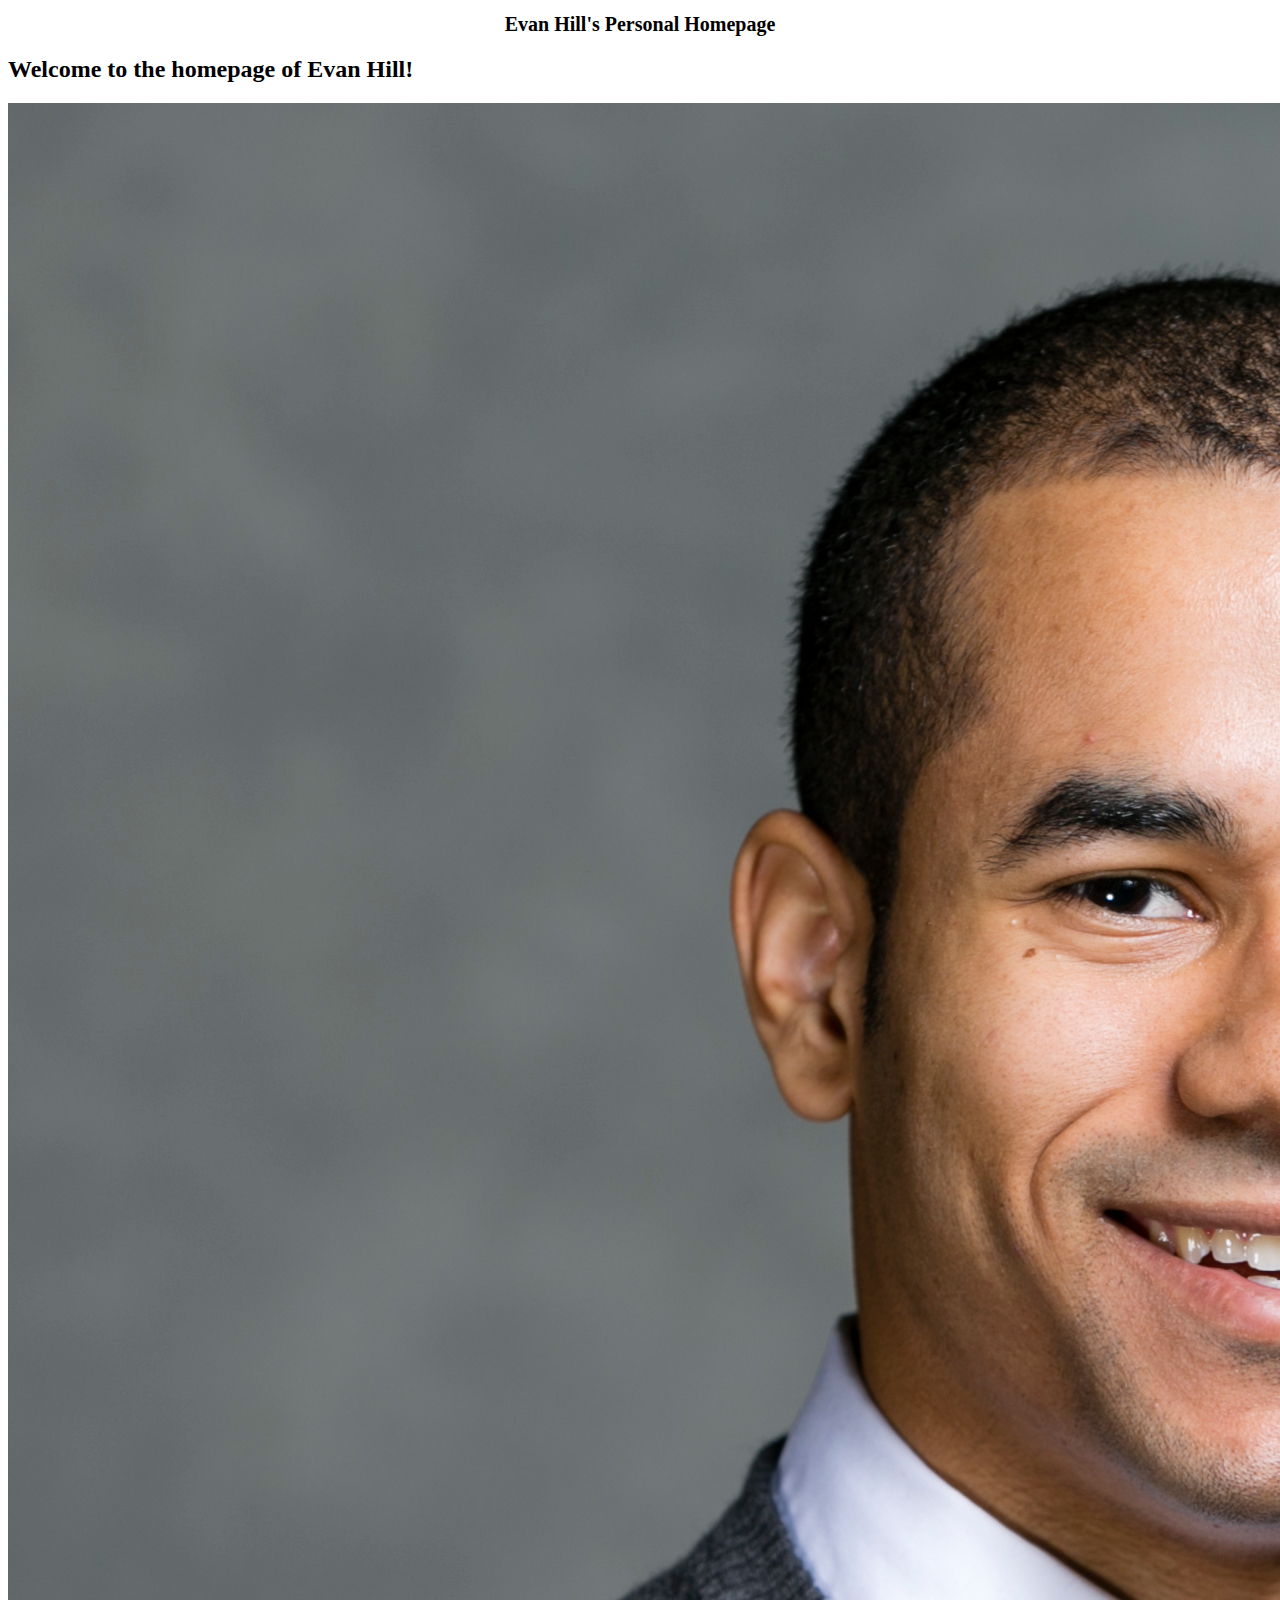
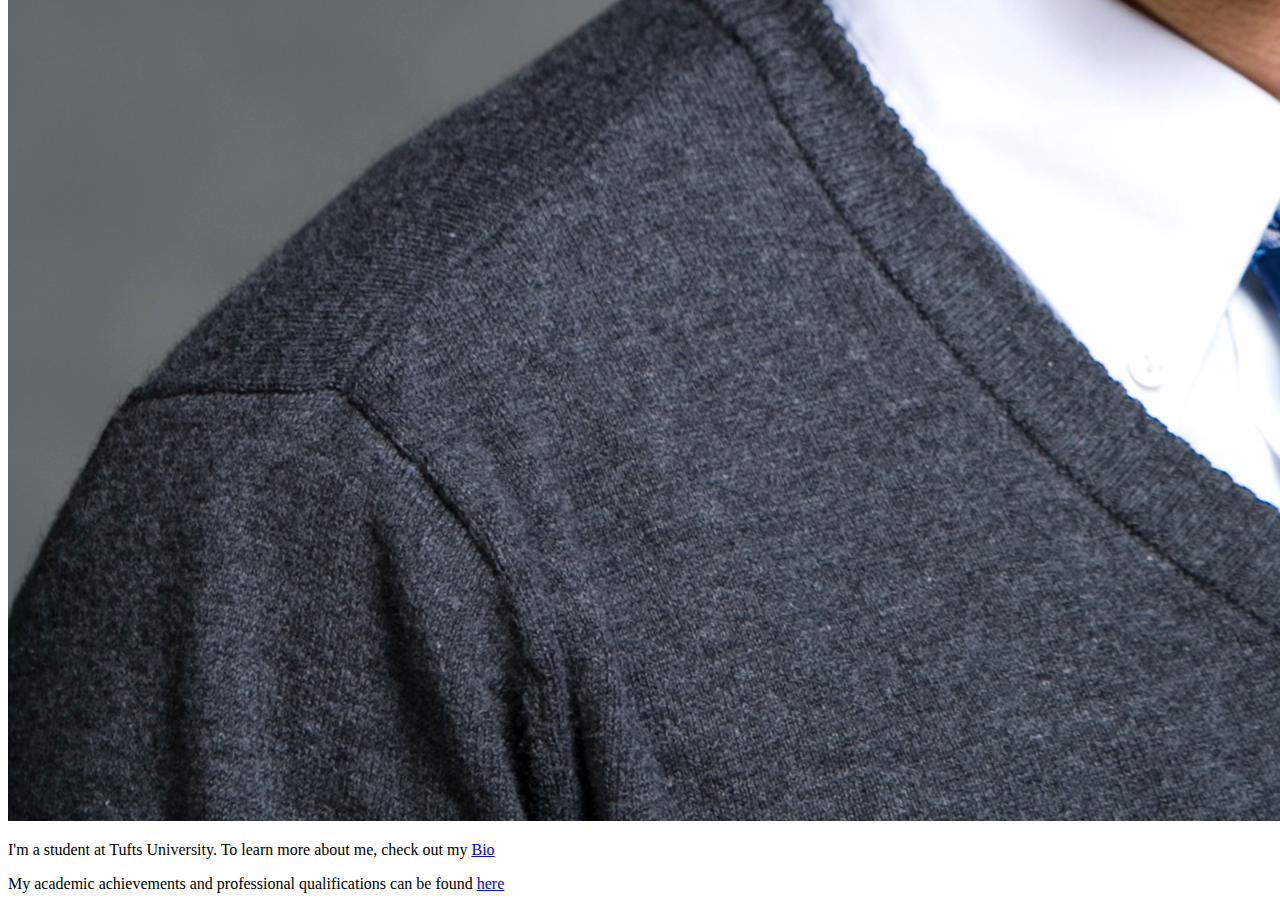
==== index.html @ 1ff81428 "this is the index for my homepage" ====
<!DOCTYPE html>
<html>
<head>
  <link rel="stylesheet" type="text/css" href="style.css">
  <title>Evan Hill index</title>
  </head>

  <h1 id="main">Evan Hill's Personal Homepage</h1>
  <h2 class="boldcenter">Welcome to the homepage of Evan Hill!</h2>
      <img src="mypic.JPG" alt="picture of me">
    <p>I'm a student at Tufts University. To learn more about me, check out 
	my <a href="https://ehill04.github.io/bio">Bio</a></p>
    <p>My academic achievements and professional qualifications can be 
	found <a href="https://ehill04.github.io/resume">here</a></p>
  </html>
---- style.css ----
.subheadings {
          font-size: 13pt;
          font-weight: bold;
}

.bold {
    font-weight: bold;
    font-size: 12pt;
}

.italic {
    font-style: italic;
    font-size: 12pt;
}

#main {
    text-align: center;
    font-size: 15pt;
    font-weight: bold;
}

#undermain {
    text-align: center;
    font-size: 11pt;
}
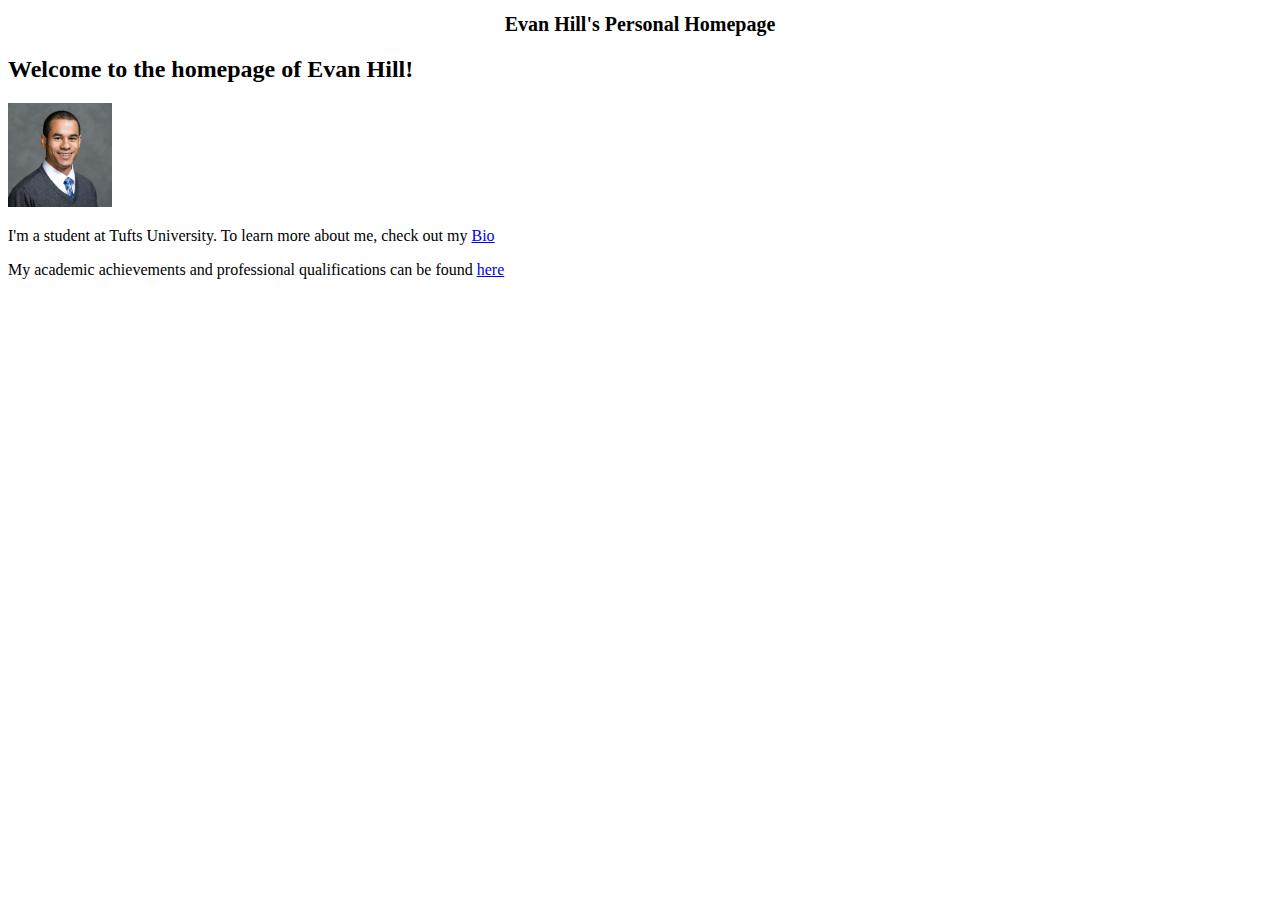
==== commit 641a8bc1: "this is the index for my homepage" ====
--- a/index.html
+++ b/index.html
@@ -7,7 +7,7 @@
 
   <h1 id="main">Evan Hill's Personal Homepage</h1>
   <h2 class="boldcenter">Welcome to the homepage of Evan Hill!</h2>
-      <img src="mypic.JPG" alt="picture of me">
+      <img src="mypic.JPG" width="104" alt="picture of me">
     <p>I'm a student at Tufts University. To learn more about me, check out 
 	my <a href="https://ehill04.github.io/bio">Bio</a></p>
     <p>My academic achievements and professional qualifications can be 
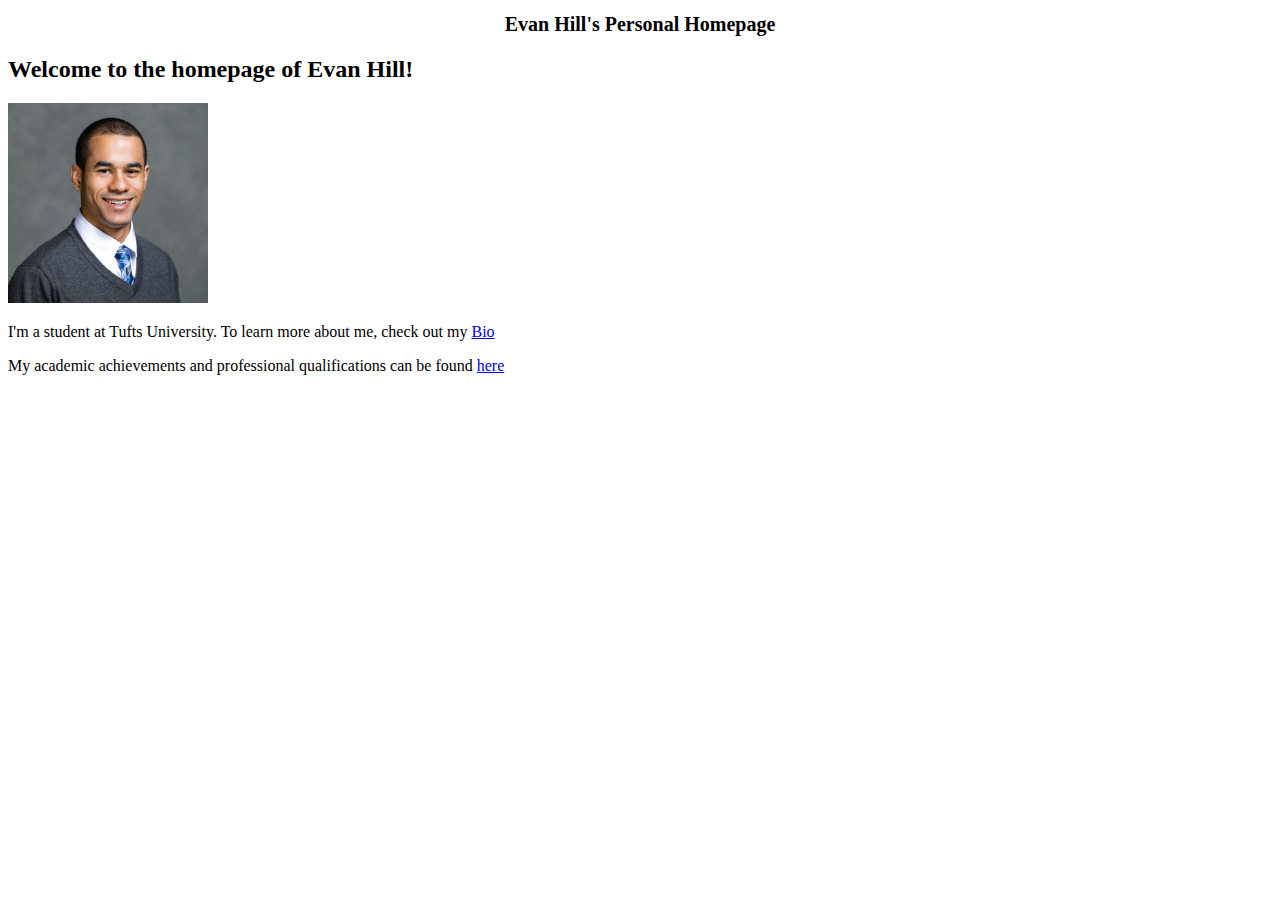
==== commit 525e2c24: "this is the index for my homepage" ====
--- a/index.html
+++ b/index.html
@@ -7,7 +7,7 @@
 
   <h1 id="main">Evan Hill's Personal Homepage</h1>
   <h2 class="boldcenter">Welcome to the homepage of Evan Hill!</h2>
-      <img src="mypic.JPG" width="104" alt="picture of me">
+      <img src="mypic.JPG" width="200" height="200" alt="picture of me">
     <p>I'm a student at Tufts University. To learn more about me, check out 
 	my <a href="https://ehill04.github.io/bio">Bio</a></p>
     <p>My academic achievements and professional qualifications can be 
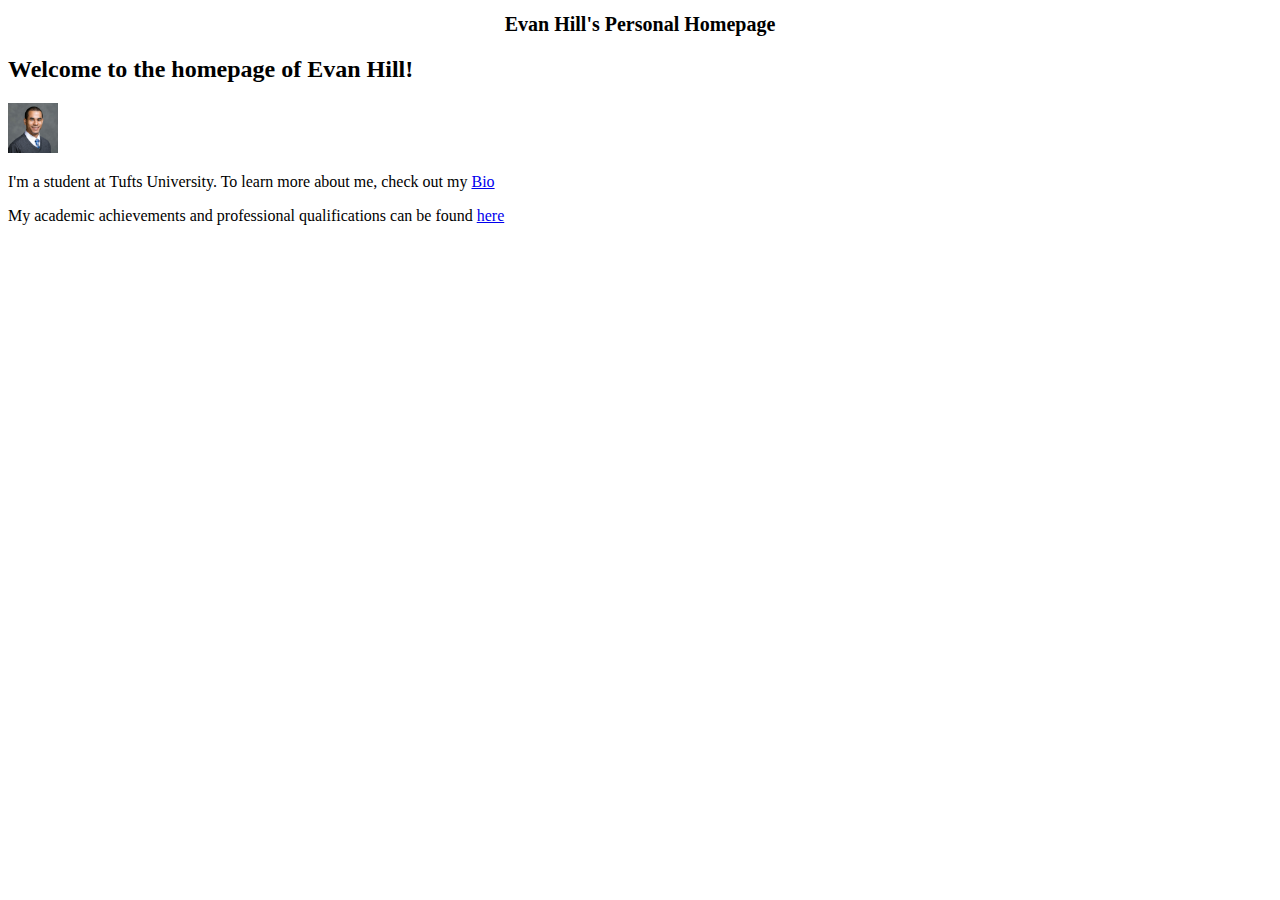
==== commit 2e7e424b: "this is the index for my homepage" ====
--- a/index.html
+++ b/index.html
@@ -7,7 +7,7 @@
 
   <h1 id="main">Evan Hill's Personal Homepage</h1>
   <h2 class="boldcenter">Welcome to the homepage of Evan Hill!</h2>
-      <img src="mypic.JPG" width="200" height="200" alt="picture of me">
+      <img src="mypic.JPG" width="50" height="50" alt="picture of me">
     <p>I'm a student at Tufts University. To learn more about me, check out 
 	my <a href="https://ehill04.github.io/bio">Bio</a></p>
     <p>My academic achievements and professional qualifications can be 
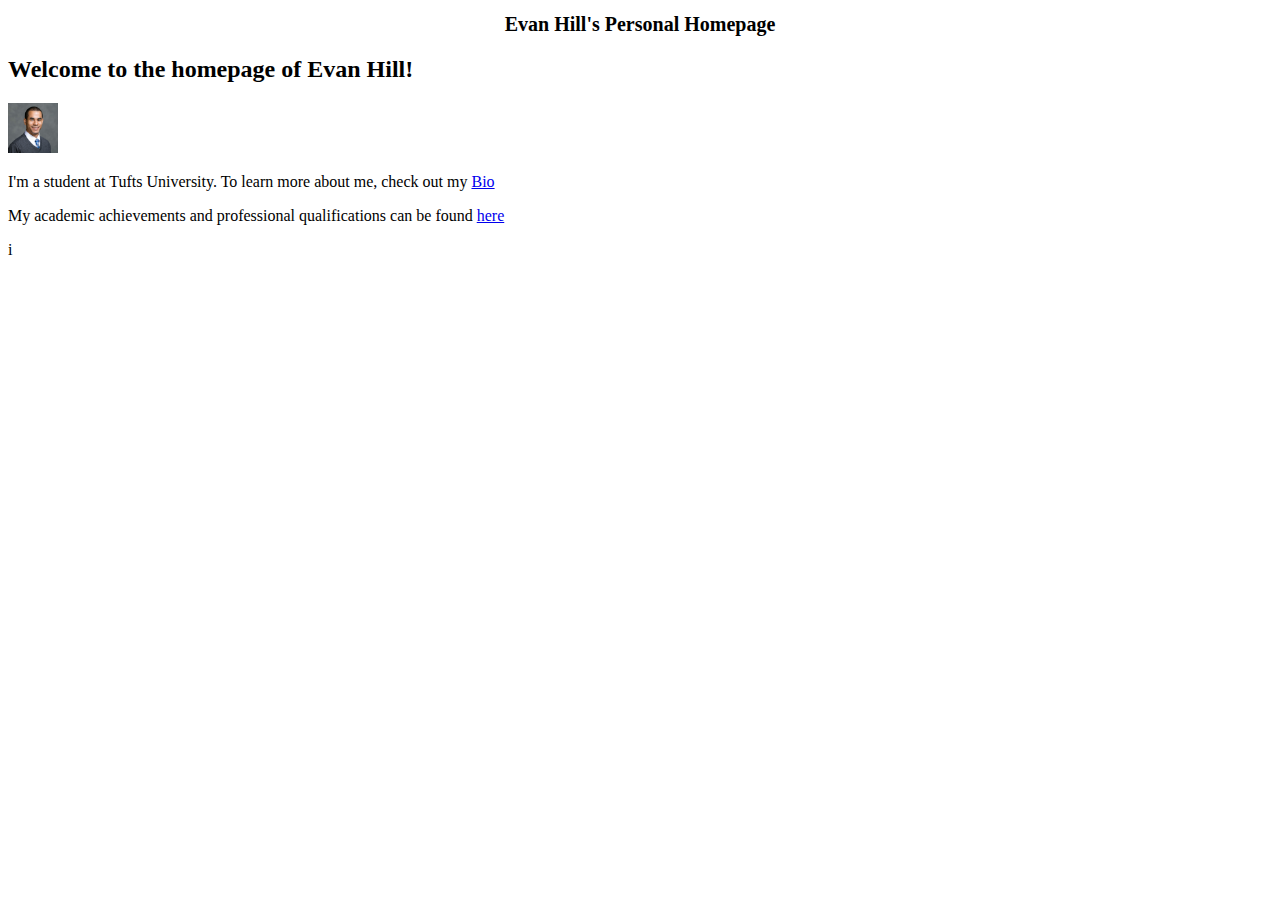
==== commit 5f8916e5: "this is the index for my homepage" ====
--- a/index.html
+++ b/index.html
@@ -7,10 +7,7 @@
 
   <h1 id="main">Evan Hill's Personal Homepage</h1>
   <h2 class="boldcenter">Welcome to the homepage of Evan Hill!</h2>
-      <img src="mypic.JPG" width="50" height="50" alt="picture of me">
-    <p>I'm a student at Tufts University. To learn more about me, check out 
-	my <a href="https://ehill04.github.io/bio">Bio</a></p>
-    <p>My academic achievements and professional qualifications can be 
-	found <a href="https://ehill04.github.io/resume">here</a></p>
-  </html>
-
+      <img src="mypic.JPG" width="50" height="50" class="center" alt="picture of me">
+    <p class="center">I'm a student at Tufts University. To learn more about me, check out my <a href="https://ehill04.github.io/bio">Bio</a></p>
+    <p class="center">My academic achievements and professional qualifications can be found <a href="https://ehill04.github.io/resume">here</a></p>
+  </html>i
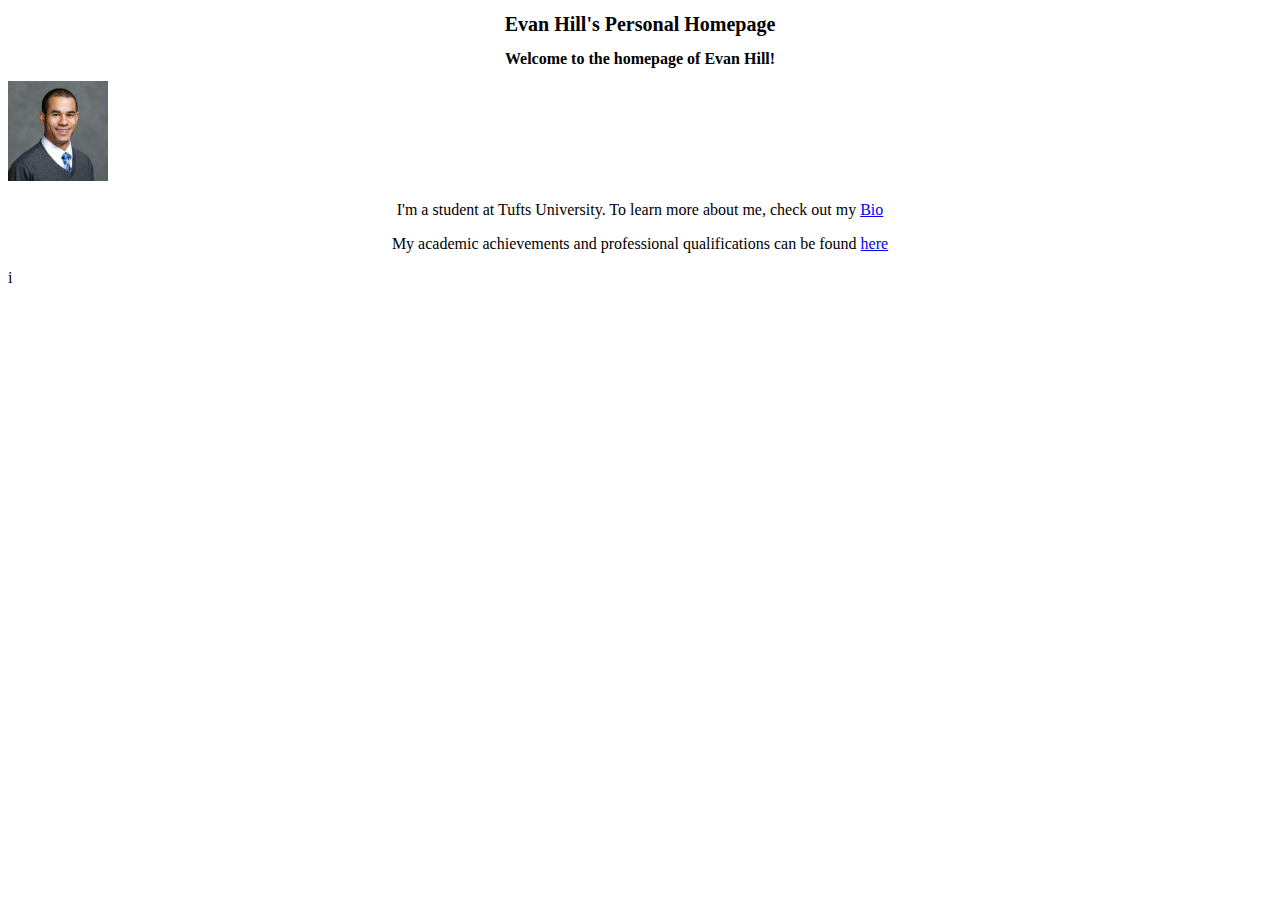
==== commit 3060279e: "this is the index for my homepage" ====
--- a/index.html
+++ b/index.html
@@ -7,7 +7,7 @@
 
   <h1 id="main">Evan Hill's Personal Homepage</h1>
   <h2 class="boldcenter">Welcome to the homepage of Evan Hill!</h2>
-      <img src="mypic.JPG" width="50" height="50" class="center" alt="picture of me">
+      <img src="mypic.JPG" width="100" height="100" class="center" alt="picture of me">
     <p class="center">I'm a student at Tufts University. To learn more about me, check out my <a href="https://ehill04.github.io/bio">Bio</a></p>
     <p class="center">My academic achievements and professional qualifications can be found <a href="https://ehill04.github.io/resume">here</a></p>
   </html>i
--- a/style.css
+++ b/style.css
@@ -13,6 +13,16 @@
     font-size: 12pt;
 }
 
+.boldcenter {
+    font-weight: bold;
+    font-size: 12pt;
+    text-align: center;
+}
+
+.center {
+    text-align: center;
+}
+
 #main {
     text-align: center;
     font-size: 15pt;
@@ -23,3 +33,4 @@
     text-align: center;
     font-size: 11pt;
 }
+
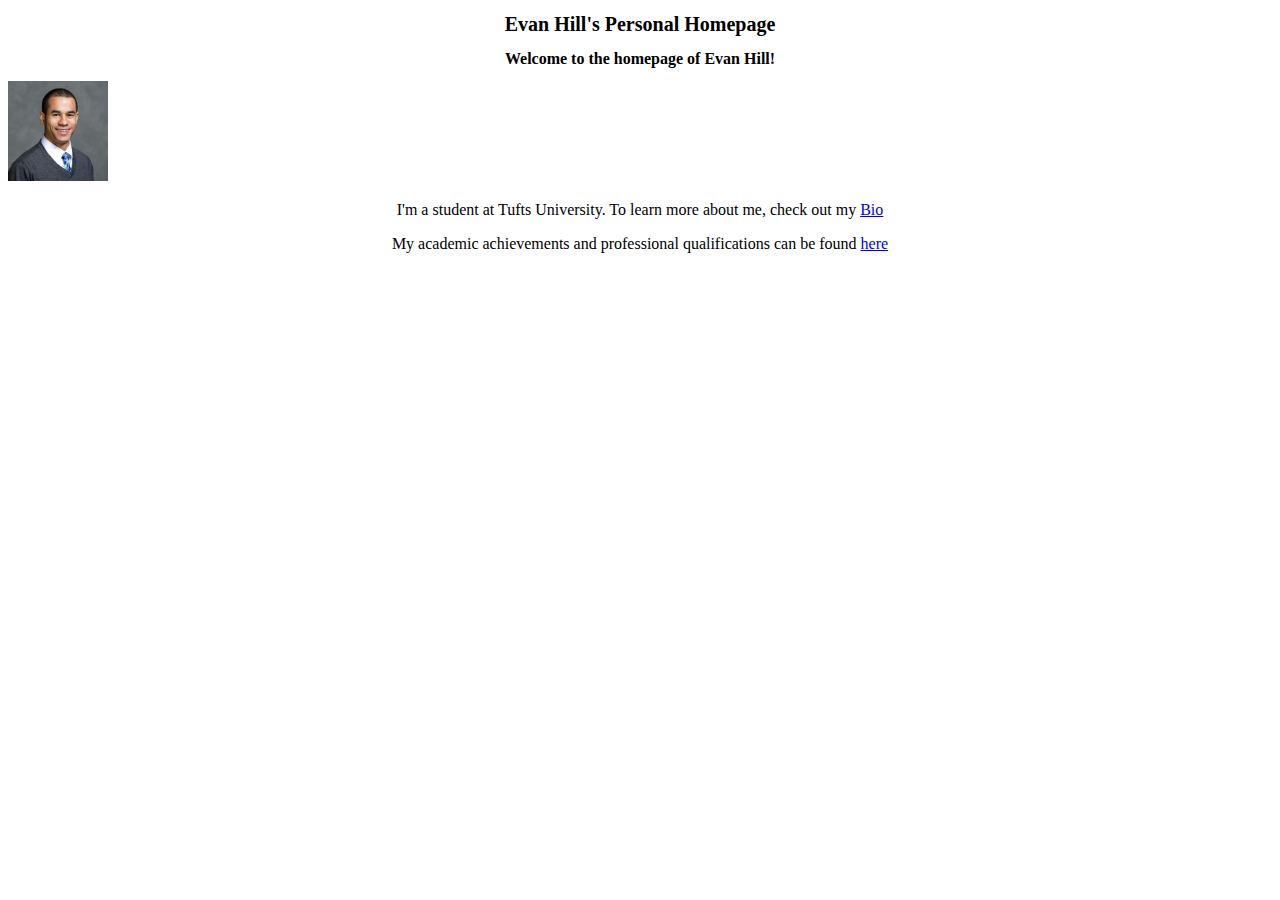
==== commit cfcba832: "this is the index for my homepage" ====
--- a/index.html
+++ b/index.html
@@ -10,4 +10,4 @@
       <img src="mypic.JPG" width="100" height="100" class="center" alt="picture of me">
     <p class="center">I'm a student at Tufts University. To learn more about me, check out my <a href="https://ehill04.github.io/bio">Bio</a></p>
     <p class="center">My academic achievements and professional qualifications can be found <a href="https://ehill04.github.io/resume">here</a></p>
-  </html>i
+  </html>
